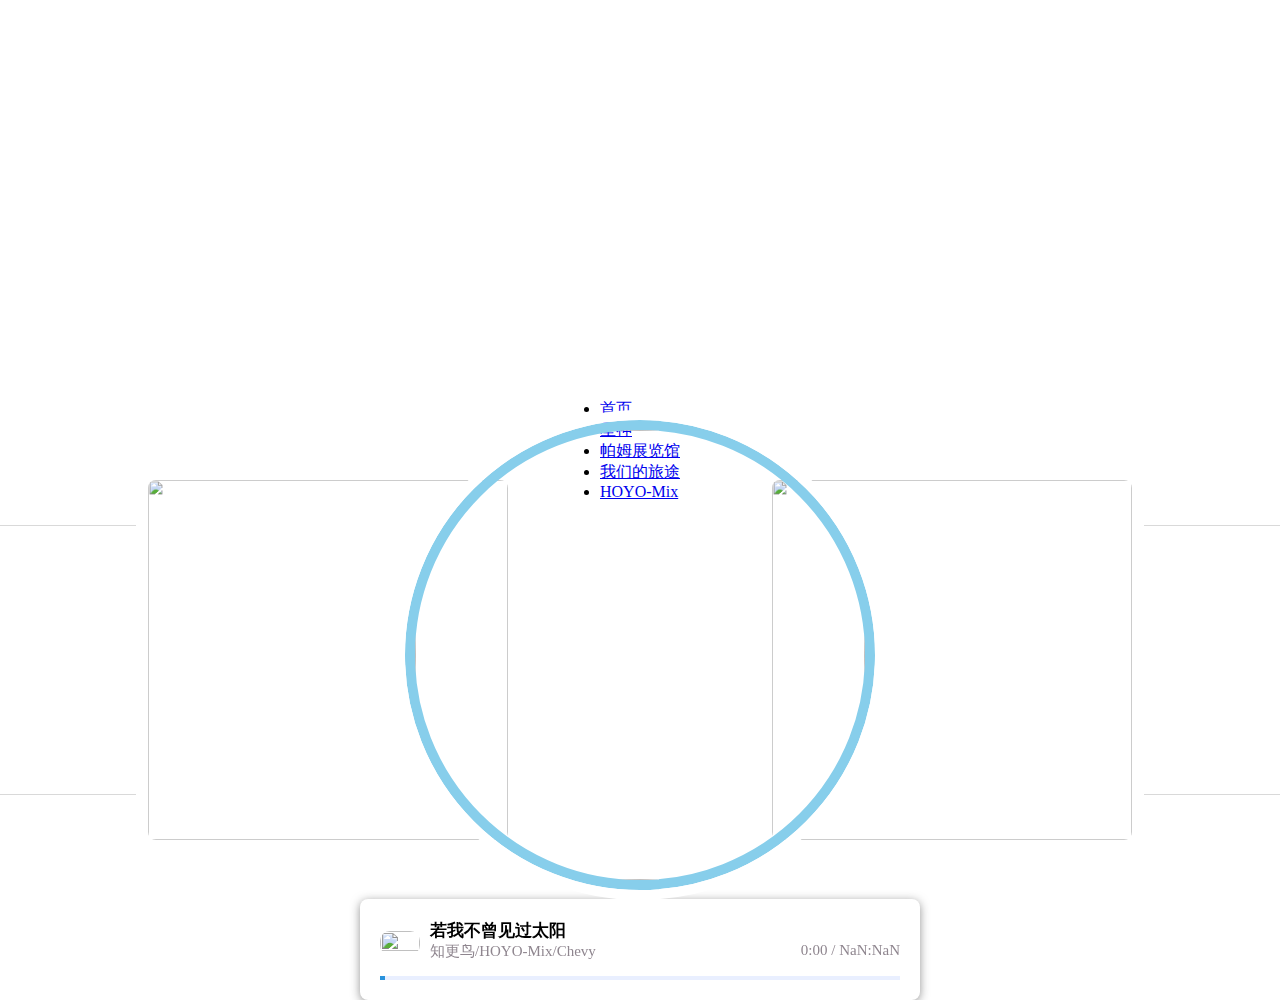
==== HOYO-Mix.html @ 0af5c390 "Add files via upload" ====
<!DOCTYPE html>
<html lang="en">
  <head>
    <meta charset="UTF-8" />
    <meta http-equiv="X-UA-Compatible" content="IE=edge" />
    <meta name="viewport" content="width=device-width, initial-scale=1.0" />
    <link rel="stylesheet" href="style.css" />
    <title>崩坏:星穹铁道——HOYO-Mix</title>
    <script src="https://cdn.staticfile.org/jquery/1.10.2/jquery.min.js"></script>
    <style>
      * {
        margin: 0;
        padding: 0;
      }

      .menu {
        z-index: 2;
        right: -300px;
      }

      .showcase {
        z-index: 3;
      }
      .showcase.active {
        right: 300px;
      }
      .menu {
        transition: all 0.5s;
      }

      .menu.active {
        right: 0px;
        transition: all 0.3s;
      }
      header {
        z-index: 3;
      }

      body {
        display: flex;
        align-items: center;
        justify-content: center;
        height: 100vh;
        transition: 0.4s;
      }

      input[type="radio"] {
        display: none;
      }

      .card {
        position: absolute;
        width: 450px;
        height: 450px;
        top: -30px;
        left: 0;
        right: 0;
        margin: auto;
        transition: all 0.4s ease;
        cursor: pointer;
        border-radius: 5px;
      }

      .shell {
        width: 100%;
        max-width: 800px;
        max-height: 550px;
        height: 100%;
        transform-style: preserve-3d;
        display: flex;
        justify-content: center;
        flex-direction: column;
        align-items: center;
        position: absolute;
        left: 50%;
        transform: translateX(-50%);
      }

      .cards {
        position: relative;
        width: 100%;
        height: 100%;
        margin-bottom: 20px;
      }

      img {
        width: 100%;
        height: 100%;
        border-radius: 10px;
        object-fit: cover;
      }

      /* 中心位置 */
      #item-1:checked ~ .cards #song-1,
      #item-2:checked ~ .cards #song-2,
      #item-3:checked ~ .cards #song-3,
      #item-4:checked ~ .cards #song-4,
      #item-5:checked ~ .cards #song-5,
      #item-6:checked ~ .cards #song-6,
      #item-7:checked ~ .cards #song-7 {
        transform: translatex(0) scale(1);
        opacity: 1;
        z-index: 3;
        border-radius: 50%;
        overflow: hidden;
        border: 10px solid skyblue;
        outline: 10px solid white;
      }

      /* +1位 */
      #item-1:checked ~ .cards #song-2,
      #item-2:checked ~ .cards #song-3,
      #item-3:checked ~ .cards #song-4,
      #item-4:checked ~ .cards #song-5,
      #item-5:checked ~ .cards #song-6,
      #item-6:checked ~ .cards #song-7,
      #item-7:checked ~ .cards #song-1 {
        transform: translatex(65%) scale(0.8);
        opacity: 1;
        z-index: 2;
        padding: 15px;
        background-color: white;
      }

      /* -1位 */
      #item-1:checked ~ .cards #song-7,
      #item-2:checked ~ .cards #song-1,
      #item-3:checked ~ .cards #song-2,
      #item-4:checked ~ .cards #song-3,
      #item-5:checked ~ .cards #song-4,
      #item-6:checked ~ .cards #song-5,
      #item-7:checked ~ .cards #song-6 {
        transform: translatex(-65%) scale(0.8);
        opacity: 1;
        z-index: 2;
        padding: 15px;
        background-color: white;
      }

      /* +2位 */
      #item-1:checked ~ .cards #song-3,
      #item-2:checked ~ .cards #song-4,
      #item-3:checked ~ .cards #song-5,
      #item-4:checked ~ .cards #song-6,
      #item-5:checked ~ .cards #song-7,
      #item-6:checked ~ .cards #song-1,
      #item-7:checked ~ .cards #song-2 {
        transform: translatex(125%) scale(0.6);
        opacity: 1;
        z-index: 1;
        padding: 15px;
        background-color: white;
      }

      /* -2位 */
      #item-1:checked ~ .cards #song-6,
      #item-2:checked ~ .cards #song-7,
      #item-3:checked ~ .cards #song-1,
      #item-4:checked ~ .cards #song-2,
      #item-5:checked ~ .cards #song-3,
      #item-6:checked ~ .cards #song-4,
      #item-7:checked ~ .cards #song-5 {
        transform: translatex(-125%) scale(0.6);
        opacity: 1;
        z-index: 1;
        padding: 15px;
        background-color: white;
      }

      /* +3位 */
      #item-1:checked ~ .cards #song-4,
      #item-2:checked ~ .cards #song-5,
      #item-3:checked ~ .cards #song-6,
      #item-4:checked ~ .cards #song-7,
      #item-5:checked ~ .cards #song-1,
      #item-6:checked ~ .cards #song-2,
      #item-7:checked ~ .cards #song-3 {
        transform: translatex(165%) scale(0.4);
        opacity: 1;
        z-index: -1;
        padding: 15px;
        background-color: white;
      }

      /* -3位 */
      #item-1:checked ~ .cards #song-5,
      #item-2:checked ~ .cards #song-6,
      #item-3:checked ~ .cards #song-7,
      #item-4:checked ~ .cards #song-1,
      #item-5:checked ~ .cards #song-2,
      #item-6:checked ~ .cards #song-3,
      #item-7:checked ~ .cards #song-4 {
        transform: translatex(-165%) scale(0.4);
        opacity: 1;
        z-index: -1;
        padding: 15px;
        background-color: white;
      }

      /* 音乐播放器 */
      .player {
        background-color: #fff;
        border-radius: 8px;
        width: 520px;
        padding: 20px;
        margin-top: 20px;
        box-shadow: 0px 2px 10px rgba(40, 40, 40, 0.5);
      }
      .title {
        font: 700 17px "";
        color: black;
        font-weight: bold;
      }
      .information {
        position: relative;
        display: flex;
        align-items: center;
        margin-bottom: 15px;
        height: 42px;
        overflow: hidden;
      }
      .info-area {
        width: 100%;
        position: absolute;
        top: 0;
        left: 50px;
        transition: transform 0.4s ease-in;
      }
      .song-info {
        width: calc(100% - 50px);
        display: block;
      }
      .Subheading {
        display: flex;
        color: #8f868f;
        font-size: 15px;
      }
      .time {
        margin-left: auto;
      }

      .progress-bar {
        height: 4px;
        width: 100%;
        background-color: #e9efff;
      }

      .progress {
        display: block;
        position: relative;
        width: 1%;
        height: 100%;
        background-color: #2992dc;
      }
      #item-2:checked ~ .player #test {
        transform: translateY(0);
      }

      #item-2:checked ~ .player #test {
        transform: translateY(-42px);
      }

      #item-3:checked ~ .player #test {
        transform: translateY(calc(-42 * 2px));
      }
      #item-4:checked ~ .player #test {
        transform: translateY(calc(-42 * 3px));
      }
      #item-5:checked ~ .player #test {
        transform: translateY(calc(-42 * 4px));
      }
      #item-6:checked ~ .player #test {
        transform: translateY(calc(-42 * 5px));
      }
      #item-7:checked ~ .player #test {
        transform: translateY(calc(-42 * 6px));
      }

      .card {
        text-align: center;
        font-size: 50px;
      }

      @keyframes musicProgress {
        0% {
          width: 0%;
        }
        100% {
          width: 100%;
        }
      }

      .showcase {
        background-color: rgba(0, 0, 0, 0.5);
      }
    </style>
  </head>
  <body>
    <audio id="musicPlayer" src="../music/若我不曾见过太阳.mp3"></audio>
    <section class="showcase">
      <header>
        <div class="logo"></div>
        <div class="toggle"></div>
      </header>
      <div class="shell">
        <input type="radio" name="music" id="item-1" checked />
        <input type="radio" name="music" id="item-2" />
        <input type="radio" name="music" id="item-3" />
        <input type="radio" name="music" id="item-4" />
        <input type="radio" name="music" id="item-5" />
        <input type="radio" name="music" id="item-6" />
        <input type="radio" name="music" id="item-7" />
        <div class="cards">
          <label class="card" data-name="0" for="item-1" id="song-1">
            <img src="../images/若我不曾见过太阳.jpg" />
          </label>
          <label class="card" data-name="1" for="item-2" id="song-2">
            <img src="../images/使一颗心免于哀伤.jpg" />
          </label>
          <label class="card" data-name="2" for="item-3" id="song-3">
            <img src="../images/希望有羽毛和翅膀.jpg" />
          </label>
          <label class="card" data-name="3" for="item-4" id="song-4">
            <img src="../images/在银河中孤独摇摆.jpg" />
          </label>
          <label class="card" data-name="4" for="item-5" id="song-5">
            <img src="../images/始发.jpg" />
          </label>
          <label class="card" data-name="5" for="item-6" id="song-6">
            <img src="../images/野火.jpg" />
          </label>
          <label class="card" data-name="6" for="item-7" id="song-7">
            <img src="../images/不眠之夜.jpg" />
          </label>
        </div>
        <!-- 播放器 -->
        <div class="player">
          <div class="information">
            <div>
              <img
                id="playButton"
                src="../images/play.png"
                style="width: 40px; margin-top: 5px"
              />
            </div>
            <div class="info-area" id="test">
              <label class="song-info" id="song-info-1">
                <div class="title">若我不曾见过太阳</div>
                <div class="Subheading">
                  <div class="singer">知更鸟/HOYO-Mix/Chevy</div>
                  <div class="time">2:28</div>
                </div>
              </label>
              <label class="song-info" id="song-info-2">
                <div class="title">使一颗心免于哀伤</div>
                <div class="Subheading">
                  <div class="singer">知更鸟/HOYO-Mix/Chevy</div>
                  <div class="time">3:27</div>
                </div>
              </label>
              <label class="song-info" id="song-info-3">
                <div class="title">希望有羽毛和翅膀</div>
                <div class="Subheading">
                  <div class="singer">知更鸟/HOYO-Mix/Chevy</div>
                  <div class="time">3:55</div>
                </div>
              </label>
              <label class="song-info" id="song-info-4">
                <div class="title">在银河中孤独摇摆</div>
                <div class="Subheading">
                  <div class="singer">知更鸟/HOYO-Mix/Chevy</div>
                  <div class="time">2:49</div>
                </div>
              </label>
              <label class="song-info" id="song-info-5">
                <div class="title">星间旅行 Interstellar Journey</div>
                <div class="Subheading">
                  <div class="singer">HOYO-Mix/Lea Sirk</div>
                  <div class="time">1:35</div>
                </div>
              </label>
              <label class="song-info" id="song-info-6">
                <div class="title">野火 Wildfire</div>
                <div class="Subheading">
                  <div class="singer">HOYO-Mix/Jonathan Steingard</div>
                  <div class="time">3:43</div>
                </div>
              </label>
              <label class="song-info" id="song-info-7">
                <div class="title">不眠之夜</div>
                <div class="Subheading">
                  <div class="singer">HOYO-Mix/Jake Miller</div>
                  <div class="time">2:21</div>
                </div>
              </label>
            </div>
          </div>

          <div class="progress-bar">
            <div class="progress"></div>
          </div>
        </div>
      </div>
    </section>
    <div class="menu">
      <ul>
        <li><a href="index.html" target="_self">首页</a></li>
        <li><a href="星神.html" target="_self">星神</a></li>
        <li><a href="帕姆展览馆.html" target="_self">帕姆展览馆</a></li>
        <li><a href="我们的旅途.html" target="_self">我们的旅途</a></li>
        <li><a href="HOYO-Mix.html" target="_self">HOYO-Mix</a></li>
      </ul>
    </div>
  </body>
</html>

<script>
  const menuToggle = document.querySelector(".toggle");
  const showcase = document.querySelector(".showcase");
  const menu = document.querySelector(".menu");

  menuToggle.addEventListener("click", () => {
    menuToggle.classList.toggle("active");
    showcase.classList.toggle("active");
    menu.classList.toggle("active");
  });
</script>

<script>
  window.onload = () => {
    let musicPathList = [
      "../music/若我不曾见过太阳.mp3",
      "../music/使一颗心免于哀伤.mp3",
      "../music/希望有羽毛和翅膀.mp3",
      "../music/在银河中孤独摇摆.mp3",
      "../music/星间旅行.mp3",
      "../music/野火.mp3",
      "../music/不眠之夜.mp3",
    ];
    document.body.style.background =
      'url("../images/若我不曾见过太阳.jpg") no-repeat center center fixed'; // 设置背景图片
    document.body.style.backgroundSize = "cover";

    let musicPlayer = document.querySelector("#musicPlayer");
    let musicCards = document.querySelectorAll(".card");
    let playButton = document.querySelector("#playButton");
    let flag = false;
    let durationInSeconds, durationInMinutes, durationInSecondsRemainder;
    let progressStatus = false;

    let formattedTime = "0:00";

    let progress = document.querySelector(".progress");
    let timeInterval;

    // 检查音乐播放器元素是否存在
    if (!musicPlayer) {
      console.error("音乐播放器元素未找到");
      return;
    }

    // 给每个卡片加点击事件
    for (let i = 0; i < musicCards.length; i++) {
      musicCards[i].addEventListener("click", () => {
        // audio音频路径
        musicPlayer.src = musicPathList[i];
        // 自动播放
        musicPlayer.autoplay = true;
        changePlay(0);
        progress.style.animation = "";
        resetProgress();

        let currentBackground = document.querySelectorAll(".card img");
        // 换背景
        document.body.style.background = `url("${currentBackground[i].src}") no-repeat center center fixed`; // 设置背景图片
        document.body.style.backgroundSize = "cover";
      });
    }

    // 当播放按钮被点击
    playButton.addEventListener("click", () => {
      changePlay(1);
      progressStatus = !progressStatus;
      console.log(progressStatus);

      progress.style.width = "0%";
      resetProgress();
    });

    function changePlay(swtich) {
      if (swtich) {
        flag = !flag;
      } else {
        flag = true;
        progressStatus = true;
        playButton.src = "../images/play.png";
        setTimeout(() => {
          playButton.src = "../images/stop.png";
          musicPlayer.play();
        }, 200);
        return;
      }

      playButton.src = flag ? "../images/stop.png" : "../images/play.png";
      if (flag) {
        musicPlayer.play();
      } else {
        musicPlayer.pause();
      }
    }

    // 获取音频时长
    musicPlayer.addEventListener("canplaythrough", function () {
      console.log("canplaythrough 事件触发");
      durationInSeconds = musicPlayer.duration;
      durationInMinutes = Math.floor(durationInSeconds / 60);
      durationInSecondsRemainder = Math.round(durationInSeconds % 60);

      var decodedUrl = decodeURIComponent(musicPlayer.src.split("/").pop()); // 解码URL中的最后一部分
      let ListIndex = musicPathList.indexOf(`./music/${decodedUrl}`);

      let timeList = document.querySelectorAll(".song-info .time");
      timeList[ListIndex].innerHTML = `${formattedTime} / ${
        durationInMinutes < 10 ? "0" + durationInMinutes : durationInMinutes
      }:${
        durationInSecondsRemainder < 10
          ? "0" + durationInSecondsRemainder
          : durationInSecondsRemainder
      }`;

      timeInterval = setInterval(() => {
        timeList[ListIndex].innerHTML = `${formattedTime} / ${
          durationInMinutes < 10 ? "0" + durationInMinutes : durationInMinutes
        }:${
          durationInSecondsRemainder < 10
            ? "0" + durationInSecondsRemainder
            : durationInSecondsRemainder
        }`;
      }, 1000);

      console.log(
        `音频时长为：${durationInMinutes}:${
          durationInSecondsRemainder < 10
            ? "0" + durationInSecondsRemainder
            : durationInSecondsRemainder
        }`
      );

      progress.style.animation = "";
      progress.style.width = "0%";

      setTimeout(() => {
        resetProgress();
      }, 300);
    });

    // 模拟 canplaythrough 事件并触发它
    var canPlayThroughEvent = new Event("canplaythrough", {
      bubbles: false,
      cancelable: false,
    });

    musicPlayer.dispatchEvent(canPlayThroughEvent);

    let timeList = document.querySelector(".song-info .time");
    console.log(timeList);

    timeList.innerHTML = `${formattedTime} / ${durationInMinutes}:${
      durationInSecondsRemainder < 10
        ? "0" + durationInSecondsRemainder
        : durationInSecondsRemainder
    }`;

    // 重置进度条
    function resetProgress() {
      if (durationInSeconds) {
        // 确保durationInSeconds有值
        progress.style.animation = `musicProgress ${Math.floor(
          durationInSeconds
        )}s linear 1 0s forwards`;
        if (progressStatus == false) {
          progress.style.animationPlayState = "paused";
        }
        // console.log(
        //   `"musicProgress ${Math.floor(
        //     durationInSeconds
        //   )}s linear 1 0 normal none"`
        // );
        console.log(Math.floor(durationInSeconds));
      }
    }
    resetProgress();

    // 监听播放事件
    musicPlayer.addEventListener("play", () => {
      console.log("播放器已播放");
      playButton.src = "../images/stop.png";
    });

    // 监听暂停事件
    musicPlayer.addEventListener("pause", () => {
      console.log("播放器已暂停");
      playButton.src = "../images/play.png";
      timeInterval = "";
    });

    function convertTimeFormat(seconds) {
      const minutes = Math.floor(seconds / 60); // 计算分钟数
      const secs = Math.floor(seconds % 60); // 计算剩余的秒数

      // 将单个数字格式化为两位数（例如，0变为00）
      const formattedMinutes = minutes.toString().padStart(2, "0");
      const formattedSecs = secs.toString().padStart(2, "0");

      // 返回格式化的时间字符串
      return `${formattedMinutes}:${formattedSecs}`;
    }

    // 监听时间更新事件
    musicPlayer.addEventListener("timeupdate", function () {
      var currentTime = musicPlayer.currentTime;
      formattedTime = convertTimeFormat(currentTime);
      console.log("Current Time: " + formattedTime);
    });
    // 模拟 时间更新 事件并触发它
    var timeupdate = new Event("timeupdate", {
      bubbles: false,
      cancelable: false,
    });

    musicPlayer.dispatchEvent(timeupdate);
  };
</script>
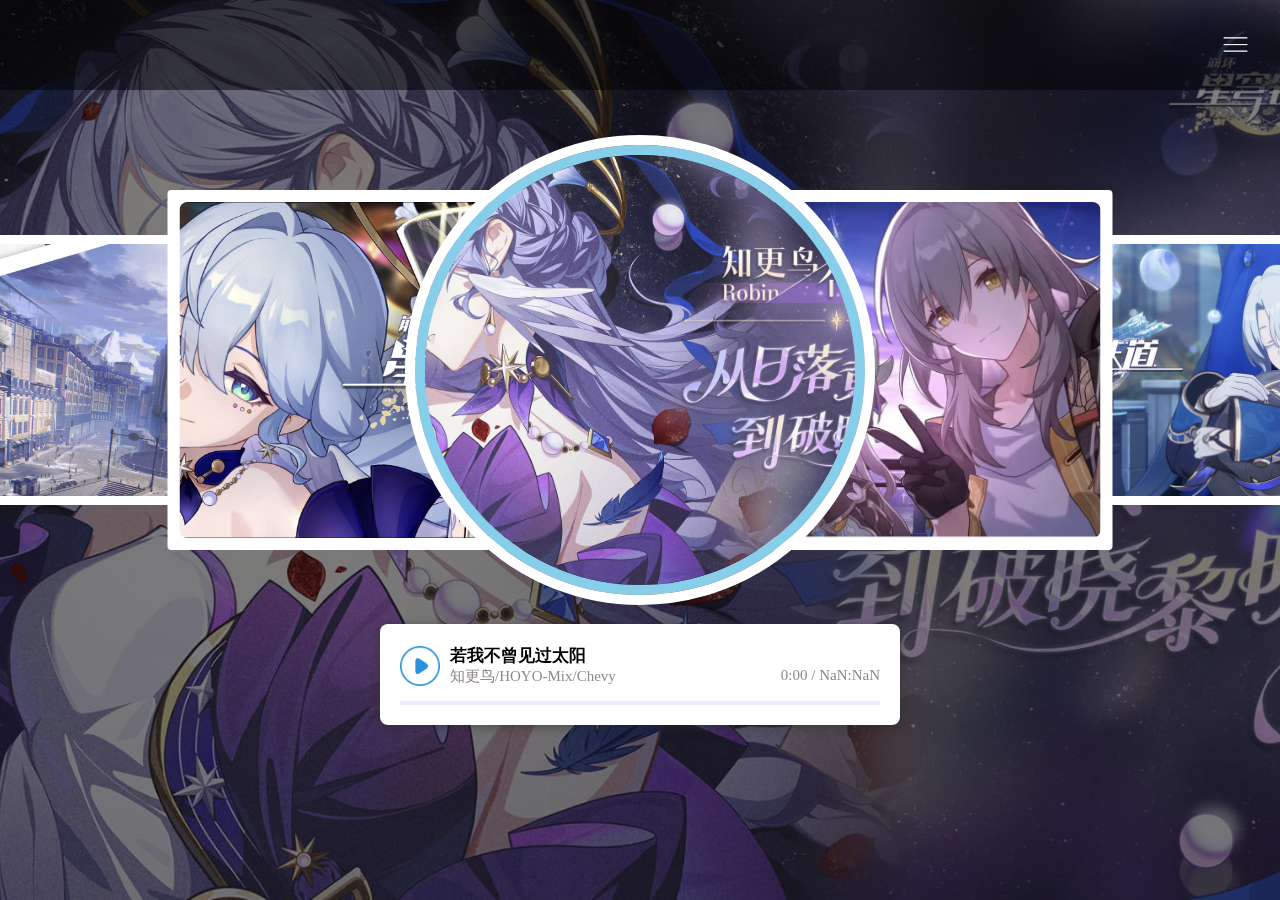
==== commit 9322f655: "Update HOYO-Mix.html" ====
--- a/HOYO-Mix.html
+++ b/HOYO-Mix.html
@@ -296,7 +296,7 @@
     </style>
   </head>
   <body>
-    <audio id="musicPlayer" src="../music/若我不曾见过太阳.mp3"></audio>
+    <audio id="musicPlayer" src="./music/若我不曾见过太阳.mp3"></audio>
     <section class="showcase">
       <header>
         <div class="logo"></div>
@@ -312,25 +312,25 @@
         <input type="radio" name="music" id="item-7" />
         <div class="cards">
           <label class="card" data-name="0" for="item-1" id="song-1">
-            <img src="../images/若我不曾见过太阳.jpg" />
+            <img src="./images/若我不曾见过太阳.jpg" />
           </label>
           <label class="card" data-name="1" for="item-2" id="song-2">
-            <img src="../images/使一颗心免于哀伤.jpg" />
+            <img src="./images/使一颗心免于哀伤.jpg" />
           </label>
           <label class="card" data-name="2" for="item-3" id="song-3">
-            <img src="../images/希望有羽毛和翅膀.jpg" />
+            <img src="./images/希望有羽毛和翅膀.jpg" />
           </label>
           <label class="card" data-name="3" for="item-4" id="song-4">
-            <img src="../images/在银河中孤独摇摆.jpg" />
+            <img src="./images/在银河中孤独摇摆.jpg" />
           </label>
           <label class="card" data-name="4" for="item-5" id="song-5">
-            <img src="../images/始发.jpg" />
+            <img src="./images/始发.jpg" />
           </label>
           <label class="card" data-name="5" for="item-6" id="song-6">
-            <img src="../images/野火.jpg" />
+            <img src="./images/野火.jpg" />
           </label>
           <label class="card" data-name="6" for="item-7" id="song-7">
-            <img src="../images/不眠之夜.jpg" />
+            <img src="./images/不眠之夜.jpg" />
           </label>
         </div>
         <!-- 播放器 -->
@@ -339,7 +339,7 @@
             <div>
               <img
                 id="playButton"
-                src="../images/play.png"
+                src="./images/play.png"
                 style="width: 40px; margin-top: 5px"
               />
             </div>
@@ -409,6 +409,7 @@
         <li><a href="帕姆展览馆.html" target="_self">帕姆展览馆</a></li>
         <li><a href="我们的旅途.html" target="_self">我们的旅途</a></li>
         <li><a href="HOYO-Mix.html" target="_self">HOYO-Mix</a></li>
+        <li><a href="https://tianzi620.github.io/605/%E4%B8%9C%E4%B9%9D%E8%88%8D605%E5%AF%9D%E5%AE%A4%E4%B8%BB%E9%A1%B5.html" target="_self">605</a></li>
       </ul>
     </div>
   </body>
@@ -429,16 +430,16 @@
 <script>
   window.onload = () => {
     let musicPathList = [
-      "../music/若我不曾见过太阳.mp3",
-      "../music/使一颗心免于哀伤.mp3",
-      "../music/希望有羽毛和翅膀.mp3",
-      "../music/在银河中孤独摇摆.mp3",
-      "../music/星间旅行.mp3",
-      "../music/野火.mp3",
-      "../music/不眠之夜.mp3",
+      "./music/若我不曾见过太阳.mp3",
+      "./music/使一颗心免于哀伤.mp3",
+      "./music/希望有羽毛和翅膀.mp3",
+      "./music/在银河中孤独摇摆.mp3",
+      "./music/星间旅行.mp3",
+      "./music/野火.mp3",
+      "./music/不眠之夜.mp3",
     ];
     document.body.style.background =
-      'url("../images/若我不曾见过太阳.jpg") no-repeat center center fixed'; // 设置背景图片
+      'url("./images/若我不曾见过太阳.jpg") no-repeat center center fixed'; // 设置背景图片
     document.body.style.backgroundSize = "cover";
 
     let musicPlayer = document.querySelector("#musicPlayer");
@@ -493,15 +494,15 @@
       } else {
         flag = true;
         progressStatus = true;
-        playButton.src = "../images/play.png";
+        playButton.src = "./images/play.png";
         setTimeout(() => {
-          playButton.src = "../images/stop.png";
+          playButton.src = "./images/stop.png";
           musicPlayer.play();
         }, 200);
         return;
       }
 
-      playButton.src = flag ? "../images/stop.png" : "../images/play.png";
+      playButton.src = flag ? "./images/stop.png" : "./images/play.png";
       if (flag) {
         musicPlayer.play();
       } else {
@@ -594,13 +595,13 @@
     // 监听播放事件
     musicPlayer.addEventListener("play", () => {
       console.log("播放器已播放");
-      playButton.src = "../images/stop.png";
+      playButton.src = "./images/stop.png";
     });
 
     // 监听暂停事件
     musicPlayer.addEventListener("pause", () => {
       console.log("播放器已暂停");
-      playButton.src = "../images/play.png";
+      playButton.src = "./images/play.png";
       timeInterval = "";
     });
 
--- a/style.css
+++ b/style.css
@@ -0,0 +1,192 @@
+* {
+  box-sizing: border-box;
+  margin: 0;
+  padding: 0;
+}
+
+body {
+  background-color: #000;
+}
+
+.showcase {
+  position: relative;
+  right: 0;
+  width: 100%;
+  min-height: 100vh;
+  padding: 100px;
+  display: flex;
+  justify-content: space-between;
+  align-items: center;
+  background: #000;
+  color: #fff;
+  z-index: 2;
+  transition: 0.5s;
+}
+
+.showcase.active {
+  right: 300px;
+}
+
+.showcase video {
+  position: absolute;
+  top: 0;
+  left: 0;
+  width: 100%;
+  height: 100%;
+  opacity: 0.8;
+  object-fit: cover;
+}
+
+.logo {
+  width: 60px;
+  display: flex;
+  align-items: center;
+}
+
+.logo h2 {
+  white-space: nowrap;
+  margin-left: 10px;
+}
+
+.logo img {
+  width: 100%;
+}
+
+.toggle {
+  position: relative;
+  width: 60px;
+  height: 60px;
+  background: url("./images/menu.png");
+  background-repeat: no-repeat;
+  background-size: 30px;
+  background-position: center;
+  cursor: pointer;
+}
+
+.toggle.active {
+  background: url("./images/close.png");
+  background-repeat: no-repeat;
+  background-size: 30px;
+  background-position: center;
+}
+
+.overlay {
+  position: absolute;
+  top: 0;
+  left: 0;
+  width: 100%;
+  height: 100%;
+  background: rgb(177, 176, 173);
+  mix-blend-mode: overlay;
+}
+
+.text {
+  position: relative;
+  z-index: 10;
+}
+
+.text h2 {
+  font-size: 4em;
+  font-weight: 800;
+  line-height: 1em;
+  text-transform: uppercase;
+}
+
+.text h3 {
+  font-size: 3em;
+  font-weight: 700;
+  line-height: 1em;
+  text-transform: uppercase;
+}
+
+.text h4 {
+  font-size: 2em;
+  font-weight: 700;
+  line-height: 1em;
+  text-transform: uppercase;
+}
+
+.social {
+  position: absolute;
+  bottom: 20px;
+  z-index: 10;
+  display: flex;
+  justify-content: center;
+  align-items: center;
+}
+
+.social li {
+  list-style: none;
+}
+
+.social li a {
+  display: inline-block;
+  width: 40px;
+  margin-right: 20px;
+  transition: 0.5s;
+}
+
+.social li a:hover {
+  transform: translateY(-15px);
+}
+
+.social li a img {
+  width: 100%;
+}
+
+.menu {
+  position: fixed;
+  top: 0;
+  right: 0;
+  width: 300px;
+  height: 100%;
+  display: flex;
+  align-items: center;
+  justify-content: center;
+  background-color: white;
+}
+
+.menu ul {
+  list-style: none;
+}
+
+.menu ul li {
+  margin-top: 20px;
+}
+
+.menu ul li a {
+  text-decoration: none;
+  font-size: 24px;
+  color: #111;
+}
+
+.menu ul li a:hover {
+  color: lightblue;
+}
+
+@media (max-width: 991px) {
+  .showcase,
+  .showcase header {
+    padding: 40px;
+  }
+
+  .text h2 {
+    font-size: 3em;
+  }
+
+  .text h3 {
+    font-size: 2em;
+  }
+}
+
+header {
+  background-color: rgba(0, 0, 0, 0.5);
+  position: fixed;
+  top: 0;
+  left: 0;
+  z-index: 11;
+  width: 100%;
+  display: flex;
+  justify-content: space-between;
+  padding: 15px;
+}
